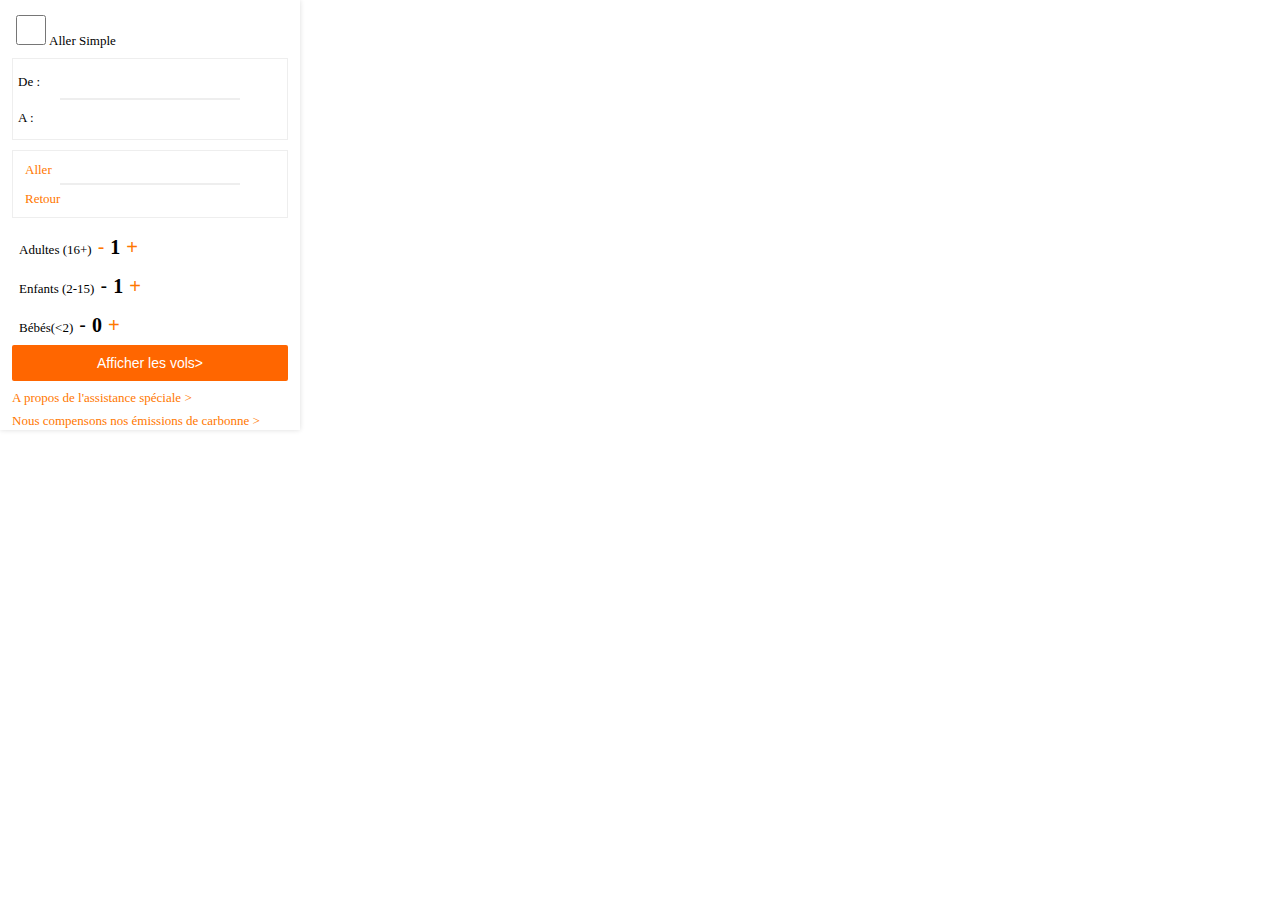
==== menu/reservation.html @ a1189f82 "booking-menu" ====
<!DOCTYPE html>
<html lang="en">
<head>
    <meta charset="UTF-8">
    <meta name="viewport" content="width=device-width, initial-scale=1.0">
    <link rel="stylesheet" href="/menu/style.css">
    <link rel="stylesheet" href="/menu/reset.css">
    <title>Document</title>
</head>
<body>
    <section class="booking-menu">
<div class="checkbox">
    <label><input type="checkbox">Aller Simple</label>
</div>

<section class="destination">
    <div>
    <label>De :<input type="text"></label>
</div> 
<div class="destination-line"></div>
<div> 
    <label>A :<input type="text"></label>
</div> 
</section>

<div class="date-picker">
  <p>Aller</p>
  <div></div>
  <p>Retour</p>
</div>

<div class="quantity">
<div>
    Adultes (16+)<button style="color: #f70;">-</button><span>1</span><button style="color: #f70;">+</button>
</div>
<div>
    Enfants (2-15)<button>-</button><span>1</span><button style="color: #f70;">+</button>
</div>
<div>
    Bébés(<2)<button>-</button><span>0</span><button style="color: #f70;">+</button>
</div>
</div>

    <button>Afficher les vols></button>
<div class="booking-menu-bottom">
<p>A propos de l'assistance spéciale ></p>
<p>Nous compensons nos émissions de carbonne ></p>
</div>
</section>
</body>
</html>
---- menu/style.css ----
* {
    box-sizing: border-box;
}

.booking-menu {
    height: 430px;
    width: 300px;
    box-shadow: 0 0 5px #ddd ;
    font-size: 13px;
    padding: 12px;
}


.checkbox {
    margin-bottom: 10px;
}

.checkbox input {
    height: 30px;
    width: 30px;
}

.destination {
    border:#eee solid 1px;
    padding: 5px;
    margin-bottom: 10px;
}

.destination-line {
    width: 180px;
    border: 1px solid #eee;
    margin: 0 auto;
}

.destination input {
    height: 34px;
    border: none;
}

/* --------- */

.date-picker {
    border: 1px solid #eee;
    padding: 5px;
    margin-bottom: 10px;
    color: #f70;
}

.date-picker p {
    font-size: 13px;
    padding: 7px;
}

.date-picker div {
    width: 180px;
    border: 1px solid #eee;
    margin: 0 auto;  
}

/* -------- */

.quantity div {
    padding: 7px;
}

.quantity button {
    border: none;
    background-color: unset;
    font-size: 20px;
}

.quantity > div > span {
    font-weight: bold;
    font-size: 20px;
}

.booking-menu > button {
    color: white;
    background-color: #f60;
    padding: 10px;
    width: 100%;
    border: none;
    border-radius: 2px;
    font-size: 14px;
    margin-bottom: 10px;
}

.booking-menu-bottom {
    color: #f70;
    font-size: 13px;
}

.booking-menu-bottom  p:first-child {
    margin-bottom: 10px;
}
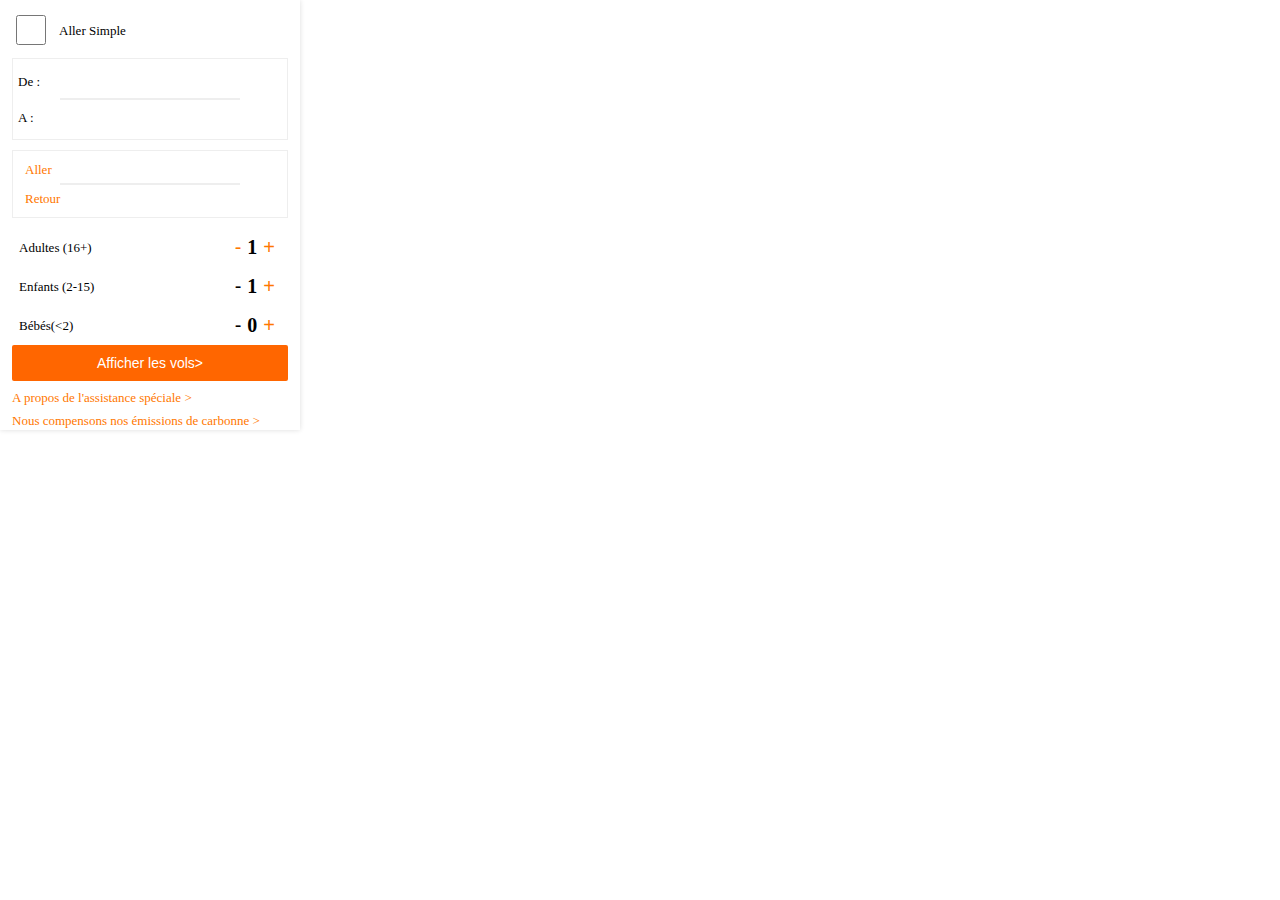
==== commit 62ad7e95: "flexbox" ====
--- a/menu/reservation.html
+++ b/menu/reservation.html
@@ -10,7 +10,7 @@
 <body>
     <section class="booking-menu">
 <div class="checkbox">
-    <label><input type="checkbox">Aller Simple</label>
+    <input type="checkbox" id="checkbox"><label for="checkbox">Aller Simple</label>
 </div>
 
 <section class="destination">
@@ -31,13 +31,22 @@
 
 <div class="quantity">
 <div>
-    Adultes (16+)<button style="color: #f70;">-</button><span>1</span><button style="color: #f70;">+</button>
+    <p>Adultes (16+)</p>
+<div>
+    <button style="color: #f70;">-</button><span>1</span><button style="color: #f70;">+</button>
+</div>
 </div>
 <div>
-    Enfants (2-15)<button>-</button><span>1</span><button style="color: #f70;">+</button>
+    <p>Enfants (2-15)</p>
+    <div>
+    <button>-</button><span>1</span><button style="color: #f70;">+</button>
+</div>
 </div>
 <div>
-    Bébés(<2)<button>-</button><span>0</span><button style="color: #f70;">+</button>
+    <p>Bébés(<2)</p>
+    <div>
+    <button>-</button><span>0</span><button style="color: #f70;">+</button>
+</div>
 </div>
 </div>
 
--- a/menu/style.css
+++ b/menu/style.css
@@ -13,6 +13,9 @@
 
 .checkbox {
     margin-bottom: 10px;
+    display: flex;
+    align-items: center;
+    gap: 10px;
 }
 
 .checkbox input {
@@ -59,8 +62,12 @@
 
 /* -------- */
 
-.quantity div {
+.quantity > div {
     padding: 7px;
+    display: flex;
+    flex-direction: row;
+    justify-content: space-between;
+    align-items: center;
 }
 
 .quantity button {
@@ -69,7 +76,7 @@
     font-size: 20px;
 }
 
-.quantity > div > span {
+.quantity > div  span {
     font-weight: bold;
     font-size: 20px;
 }
